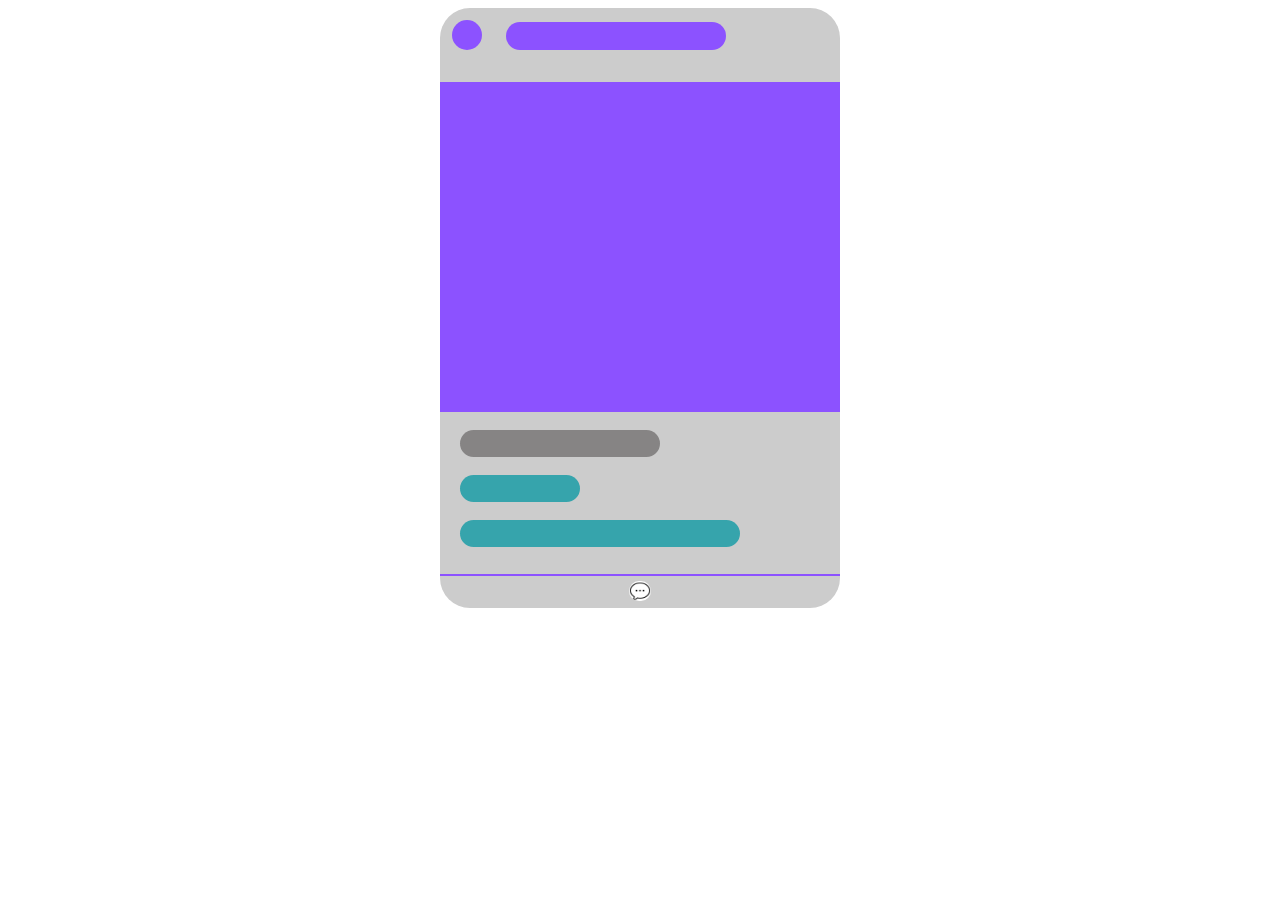
==== index.html @ ea265cd1 "Update and rename card.html to index.html" ====
<!DOCTYPE html>
<html>

<head>
    <meta charset="utf-8">
    <title>MySIte</title>
    <link rel="stylesheet" href="card.css">
</head>
<body>

    <div class="main">
        <div class="profile_icon">
            
        </div>
        <div class="profile_name">

        </div>
        <div class="photo">

        </div>
        <div class="location">

        </div>
        <div class="sanitation">

        </div>
        <div class="maintance">

        </div>
        <hr class="line">
        <!-- <div  class="comment" > -->
            <img class="img" src="comment.gif">
        <!-- </div> -->
    </div>
     
</body>
</html>
---- card.css ----
:root{
    --h:600px;
    --w:400px;
}

.main{
    background-color: rgb(204, 204, 204);
    margin-left: auto;
    margin-right: auto;
    width: var(--w);
    height: var(--h); 
    border-radius: 30px;  
}

.profile_icon{
    display: inline-block;
    height:  calc(var(--h) * 0.05);
    width: calc(var(--w) * 0.075);
    border-radius: 100%;
    margin-left: calc(var(--w) * 0.03);
    margin-top: calc(var(--h) * 0.02);
    background-color: #8C52FF;
    text-align: center;
    font-size: calc((var(--h)) * 0.036);
}

.profile_name{
    display: inline-block;
    margin-top: calc(var(--h) * 0.02);
    margin-left: calc(var(--w) * 0.05);
    height:  calc(var(--h) * 0.047);
    width: calc(var(--w) * 0.55);
    border-radius: 500px;
    background-color: #8C52FF;
}

.photo{
    margin-left: auto;
    margin-right: auto;
    margin-top: calc(var(--h) * 0.047);
    height:  calc(var(--h) * 0.55);
    width: calc(var(--w));
    background-color: #8C52FF;
}

.location{
    background-color: rgb(134, 132, 132);
    margin-left: calc(var(--w) * 0.05);
    margin-top: calc(var(--h) * 0.03);
    height:  calc(var(--h) * 0.045);
    width: calc(var(--w) * 0.5);
    border-radius: 500px;
}

.sanitation{
    background-color: rgb(54, 164, 172);
    margin-left: calc(var(--w) * 0.05);
    margin-top: calc(var(--h) * 0.03);
    height:  calc(var(--h) * 0.045);
    width: calc(var(--w) * 0.3);
    border-radius: 500px;
}

.maintance{
    background-color: rgb(54, 164, 172);
    margin-left: calc(var(--w) * 0.05);
    margin-top: calc(var(--h) * 0.03);
    height:  calc(var(--h) * 0.045);
    width: calc(var(--w) * 0.7);
    border-radius: 500px;
}

.line{
    background-color: #8C52FF;
    height: calc(var(--w) * 0.005);
    border-width: 0px;
    margin-top: calc(var(--h) * 0.045);
}

.img{
    display: block;
    margin-left: auto;
    margin-right: auto;
    margin-top: calc(var(--h) * -1* 0.005);
    height:  calc(var(--h) * 0.033);
    width: calc(var(--w) * 0.055);
    border-radius: 500px;

}

/* .comment{
    display: inline-block;
    margin-left: auto;
    margin-right: auto;
    height:  calc(var(--h) * 0.1);
    width: calc(var(--w) * 0.09);
    border: solid black;
} */
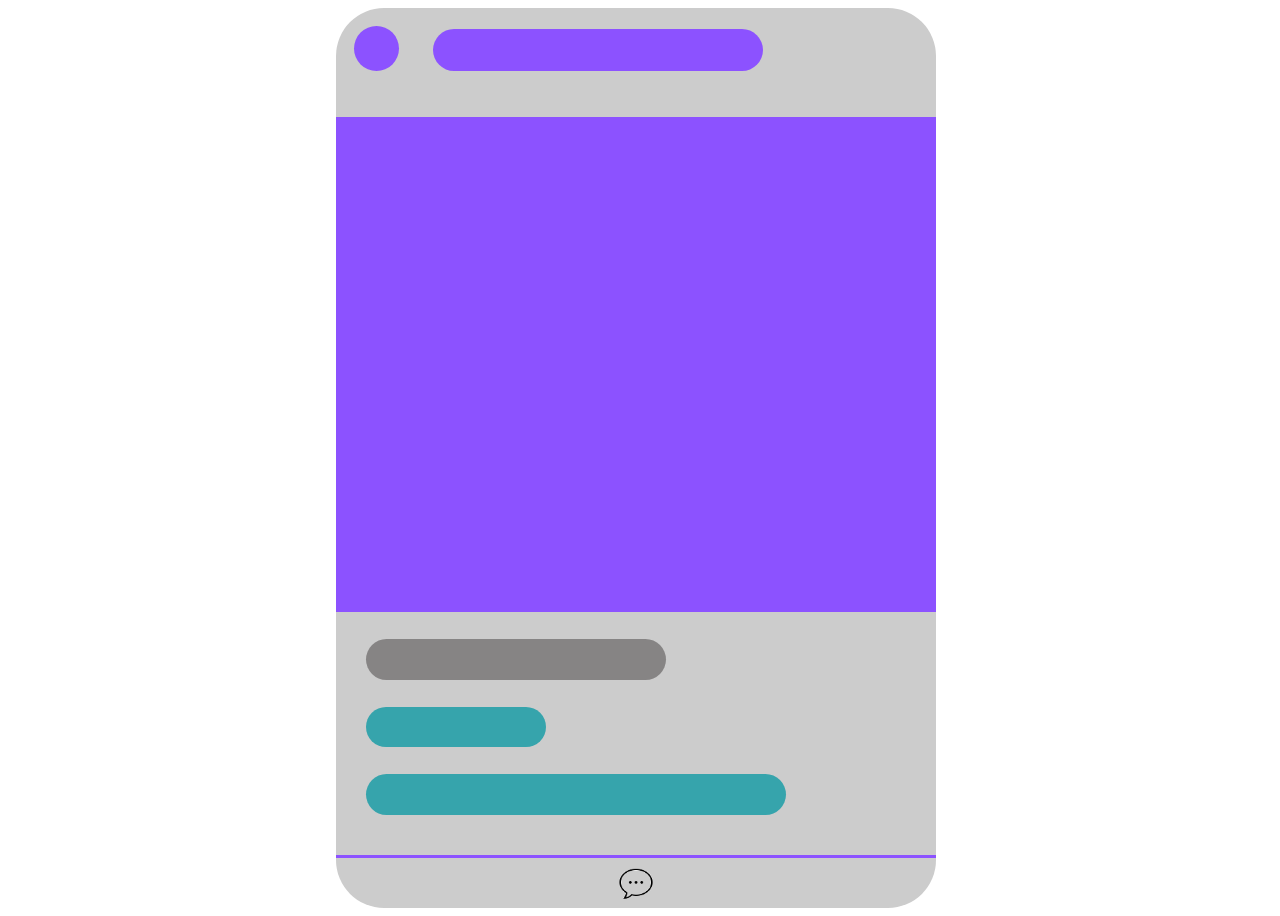
==== commit b548bbb8: "Responsive design" ====
--- a/index.html
+++ b/index.html
@@ -4,7 +4,7 @@
 <head>
     <meta charset="utf-8">
     <title>MySIte</title>
-    <link rel="stylesheet" href="card.css">
+    <link rel="stylesheet" href="style.css">
 </head>
 <body>
 
@@ -29,9 +29,10 @@
         </div>
         <hr class="line">
         <!-- <div  class="comment" > -->
-            <img class="img" src="comment.gif">
+            <img class="img" src="img/comment4.gif">
         <!-- </div> -->
     </div>
      
 </body>
-</html>
+<!-- <script src="script.js"></script> -->
+</html>--- a/style.css
+++ b/style.css
@@ -0,0 +1,117 @@
+:root{
+    --h:900px;
+    --w:600px;
+}
+
+@media screen and (max-width: 600px) {
+    :root {
+        --w: 100vw;
+        --h: 150vw;
+    }
+}
+
+@media screen and (min-width: 601px) {
+    :root {
+        --h: 100vh;
+        --w: calc(100vh / 1.5);
+    }
+}
+
+body{
+    margin-left: 0;
+}
+
+
+.main{
+    background-color: rgb(204, 204, 204);
+    margin-left: auto;
+    margin-right: auto;
+    width: var(--w);
+    height: var(--h); 
+    border-radius: calc(var(--w) * 0.08);  
+}
+
+.profile_icon{
+    display: inline-block;
+    height:  calc(var(--h) * 0.05);
+    width: calc(var(--w) * 0.075);
+    border-radius: 100%;
+    margin-left: calc(var(--w) * 0.03);
+    margin-top: calc(var(--h) * 0.02);
+    background-color: #8C52FF;
+    text-align: center;
+    font-size: calc((var(--h)) * 0.036);
+}
+
+.profile_name{
+    display: inline-block;
+    margin-top: calc(var(--h) * 0.02);
+    margin-left: calc(var(--w) * 0.05);
+    height:  calc(var(--h) * 0.047);
+    width: calc(var(--w) * 0.55);
+    border-radius: 500px;
+    background-color: #8C52FF;
+}
+
+.photo{
+    margin-left: auto;
+    margin-right: auto;
+    margin-top: calc(var(--h) * 0.047);
+    height:  calc(var(--h) * 0.55);
+    width: calc(var(--w));
+    background-color: #8C52FF;
+}
+
+.location{
+    background-color: rgb(134, 132, 132);
+    margin-left: calc(var(--w) * 0.05);
+    margin-top: calc(var(--h) * 0.03);
+    height:  calc(var(--h) * 0.045);
+    width: calc(var(--w) * 0.5);
+    border-radius: 500px;
+}
+
+.sanitation{
+    background-color: rgb(54, 164, 172);
+    margin-left: calc(var(--w) * 0.05);
+    margin-top: calc(var(--h) * 0.03);
+    height:  calc(var(--h) * 0.045);
+    width: calc(var(--w) * 0.3);
+    border-radius: 500px;
+}
+
+.maintance{
+    background-color: rgb(54, 164, 172);
+    margin-left: calc(var(--w) * 0.05);
+    margin-top: calc(var(--h) * 0.03);
+    height:  calc(var(--h) * 0.045);
+    width: calc(var(--w) * 0.7);
+    border-radius: 500px;
+}
+
+.line{
+    background-color: #8C52FF;
+    height: calc(var(--w) * 0.005);
+    border-width: 0px;
+    margin-top: calc(var(--h) * 0.045);
+}
+
+.img{
+    display: block;
+    margin-left: auto;
+    margin-right: auto;
+    margin-bottom: calc(var(--h) * -1* 0.009);
+    height:  calc(var(--h) * 0.037);
+    width: calc(var(--w) * 0.06);
+    /* border-radius: 500px; */
+
+}
+
+/* .comment{
+    display: inline-block;
+    margin-left: auto;
+    margin-right: auto;
+    height:  calc(var(--h) * 0.1);
+    width: calc(var(--w) * 0.09);
+    border: solid black;
+} */